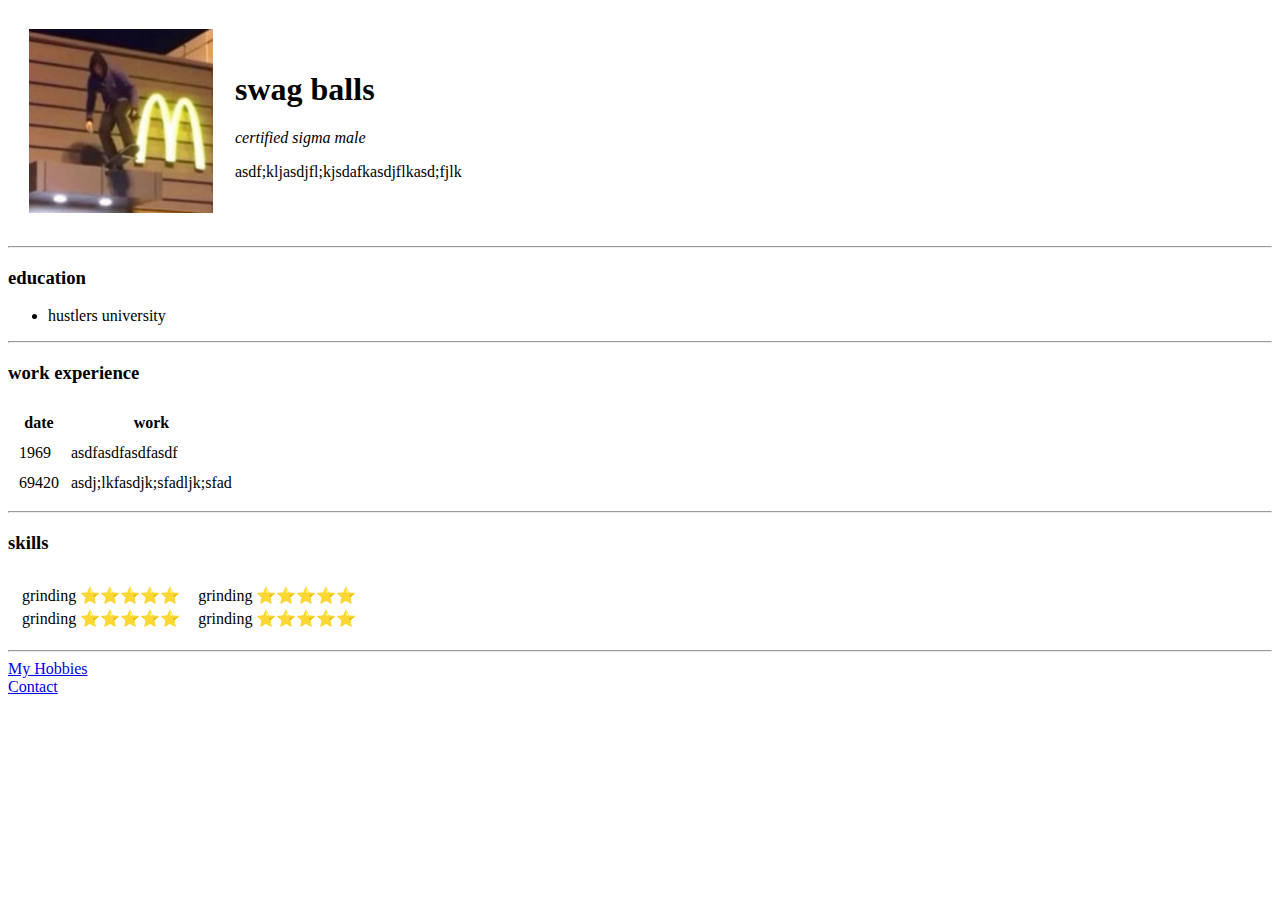
==== index.html @ 8d3bc6fb "bru" ====
<!DOCTYPE html>
<html lang="en">
<head>
    <meta charset="UTF-8">
    <meta http-equiv="X-UA-Compatible" content="IE=edge">
    <meta name="viewport" content="width=device-width, initial-scale=1.0">
    <title>personal site</title>
</head>
<body>
    <table cellspacing="20">
        <tr>
            <td>
                <img src="mcdonalds.jpg" alt="me">
            </td>
            <td>
                <h1>swag balls</h1>
                <p>
                    <em>certified sigma male</em>
                </p>
            
                <p>
                    asdf;kljasdjfl;kjsdafkasdjflkasd;fjlk
                </p>
            </td>
        </tr>
    </table>
    <hr>

    <h3>education</h3>
    <ul>
        <li>hustlers university</li>
    </ul>

    <hr>

    <h3>work experience</h3>
    <table cellspacing="10">
        <thead>
            <tr>
                <th>date</th>
                <th>work</th>
            </tr>
        </thead>
        <tbody>
            <tr>
                <td>1969</td>
                <td>asdfasdfasdfasdf</td>
            </tr>
            <tr>
                <td>69420</td>
                <td>asdj;lkfasdjk;sfadljk;sfad</td>
            </tr>
        </tbody>
        <tfoot>

        </tfoot>
    </table>

    <hr>

    <h3>skills</h3>
    <table cellspacing="10">
        <tr>
            <td>
                <table>
                    <tr>
                        <td>grinding</td>
                        <td>⭐⭐⭐⭐⭐</td>
                    </tr>
                    <tr>
                        <td>grinding</td>
                        <td>⭐⭐⭐⭐⭐</td>
                    </tr>
                </table>
            </td>
            <td>
                <table>
                    <tr>
                        <td>grinding</td>
                        <td>⭐⭐⭐⭐⭐</td>
                    </tr>
                    <tr>
                        <td>grinding</td>
                        <td>⭐⭐⭐⭐⭐</td>
                    </tr>
                </table>
            </td>
        </tr>
    </table>

    <hr>

    <a href="hobbies.html">My Hobbies</a>
    <br>
    <a href="contact.html">Contact</a>
</body>
</html>
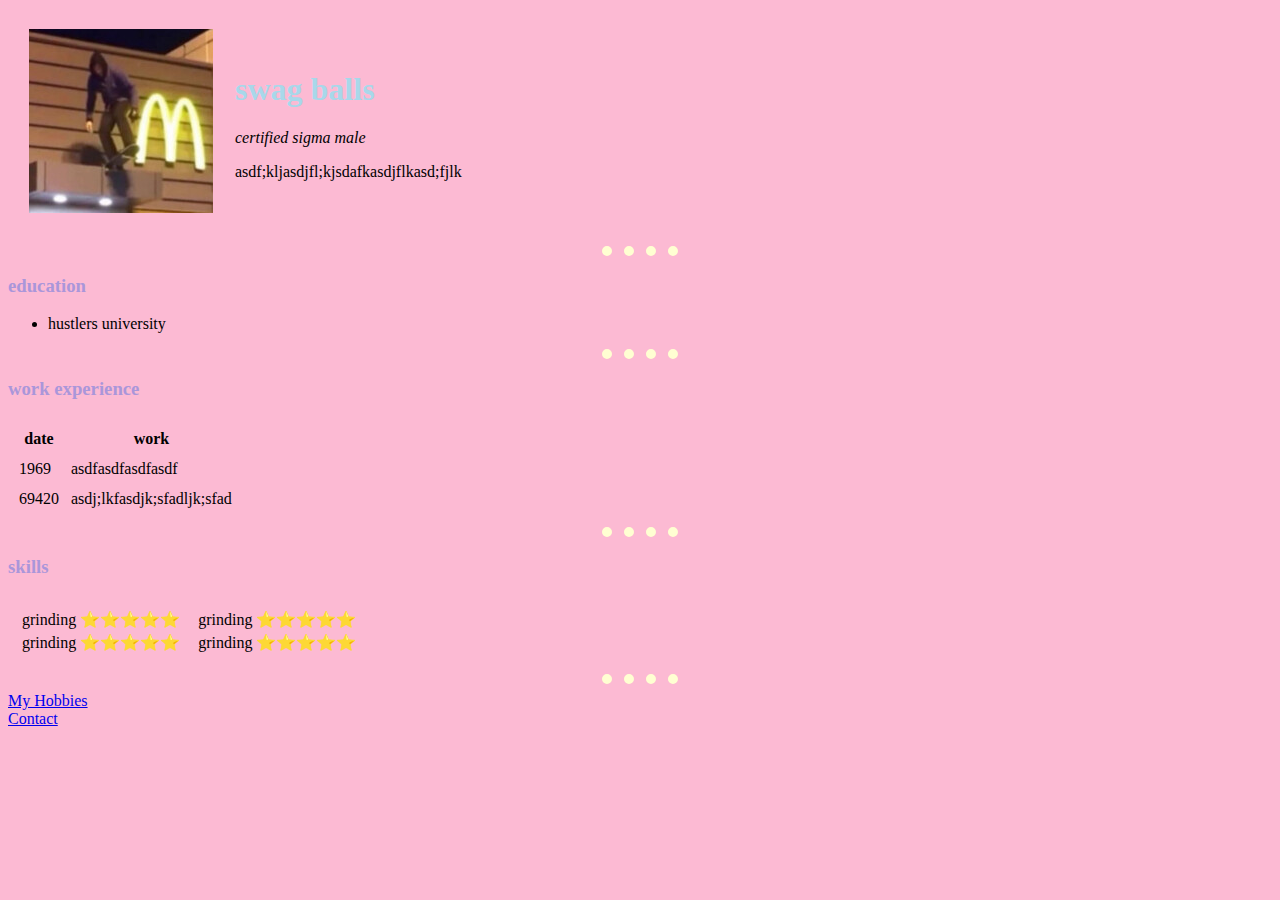
==== commit c2f594a1: "external css" ====
--- a/index.html
+++ b/index.html
@@ -5,6 +5,7 @@
     <meta http-equiv="X-UA-Compatible" content="IE=edge">
     <meta name="viewport" content="width=device-width, initial-scale=1.0">
     <title>personal site</title>
+    <link rel="stylesheet" href="css/styles.css">
 </head>
 <body>
     <table cellspacing="20">
--- a/css/styles.css
+++ b/css/styles.css
@@ -0,0 +1,18 @@
+body {
+    background-color: #FCBAD3;
+}
+
+hr {
+    border-style: dotted none none;
+    border-width: 10px;
+    border-color: #FFFFD2;
+    width: 6%;
+}
+
+h1 {
+    color: #A8D8EA;
+}
+
+h3 {
+    color: #AA96DA;
+}